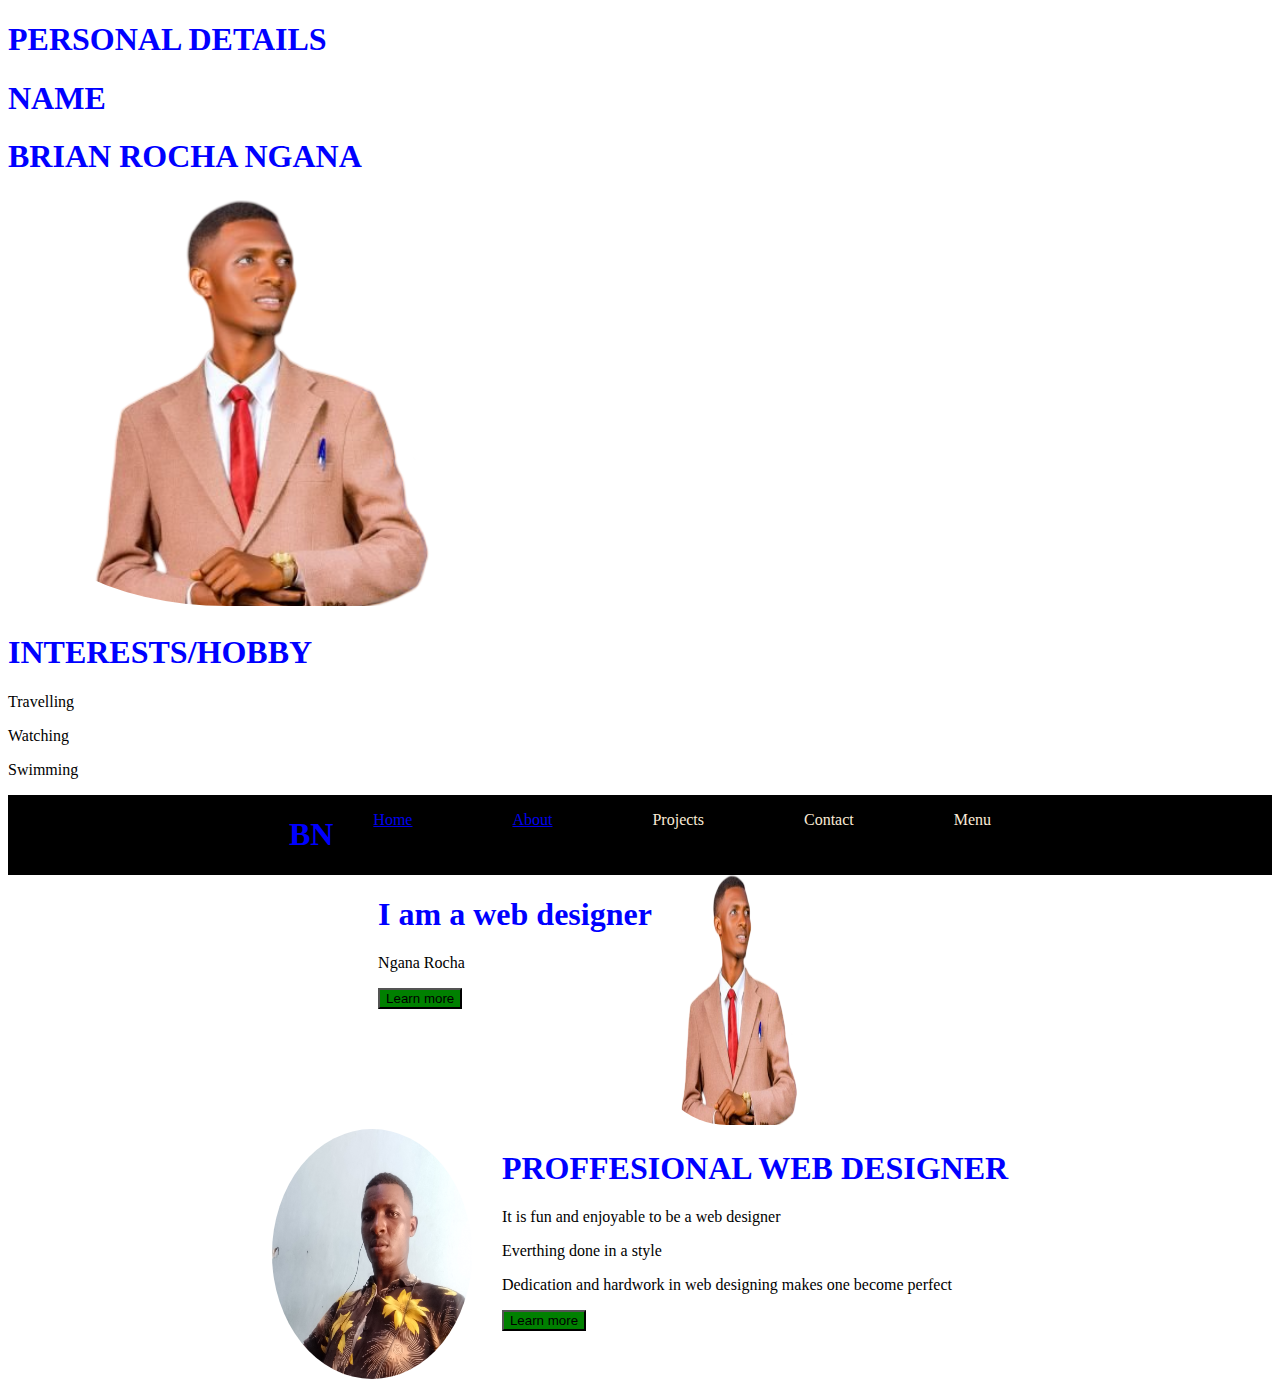
==== potifolio.html @ 0f1669d5 "my first commit" ====
<!DOCTYPE html>
<html lang="en">
<head>
    <meta charset="UTF-8">
    <meta name="viewport" content="width=device-width, initial-scale=1.0">
    <title>Document</title>
    <style>
        table{
            border-radius:50%;
        }
        img{
            border-radius:30%;
        }
        
        </style>
        <link rel="stylesheet" href="style.css">
</head>
<body>
    <h1>PERSONAL DETAILS</h1>
    <h1>NAME</h1>
        <h1>BRIAN ROCHA NGANA</h1>
            <table>
                <tr>
                    <td><img src="1000068637.png"></td>
                </tr>
            </table>
            <h1>INTERESTS/HOBBY</h1>
            <p>Travelling</p>
            <p>Watching</p>
            <p>Swimming</p>
            <header>
            <nav>
                <h1>BN</h1>
           <ul>
            <li><a href="#home">Home</a></li>
            <li><a href="#about">About</a></li>
            <li>Projects</li>
            <li>Contact</li>
            <li>Menu</li>
           </ul>
           </nav>
           </header>
           <section id="home">
            <div class="container">
            <div class="text-side">
                <h1>I am a web designer</h1>
                <p>Ngana Rocha</p>
                <button>Learn more</button>
            </div>
            <div class="img-side">
                <img src="1000068637.png">
            </div>
            </div>
           </section>
           <selection id="about">
            <div class="about">
                <div class="img-side">
                    <img src="IMG_20231002_161932.jpg">
                </div>
                <div class="text-side">
                    <h1>PROFFESIONAL WEB DESIGNER</h1>
                    <p>It is fun and enjoyable to be a web designer</p>
                    <p>Everthing done in a style</p>
                    <p>Dedication and  hardwork in web designing makes one become perfect</p>
                    <button>Learn more</button>
                </div>
            </div>
           </selection>
</body>
</html>
---- style.css ----
h1{
    color:blue;
    text-align:left;
}
ul {
    color:green;
    display:flex;
    gap:100px;
    outline:blue;
    color:antiquewhite;
    text-align:right;
}
li{
    list-style-type:none;
    text-align:right;
}
p2{
    color:grey;
    text-align:center;
    margin:3px;
}
p3{
    color:green;

}
nav{
    display:flex;
    justify-content:center;
    background-color:black;
}
.container{
    display:flex;
    justify-content:center;
}
.about{
    display:flex;
    justify-content:center;
    gap:30px;
}
.about img{
    height:250px;
    width:200px;
    border-radius:50%;
}
button{
    background-color:green;
    cursor:pointer;
}
.container img{
    height:250px;
    width:250px
}
P3{
    color:green  white;
    text-align:center;
}
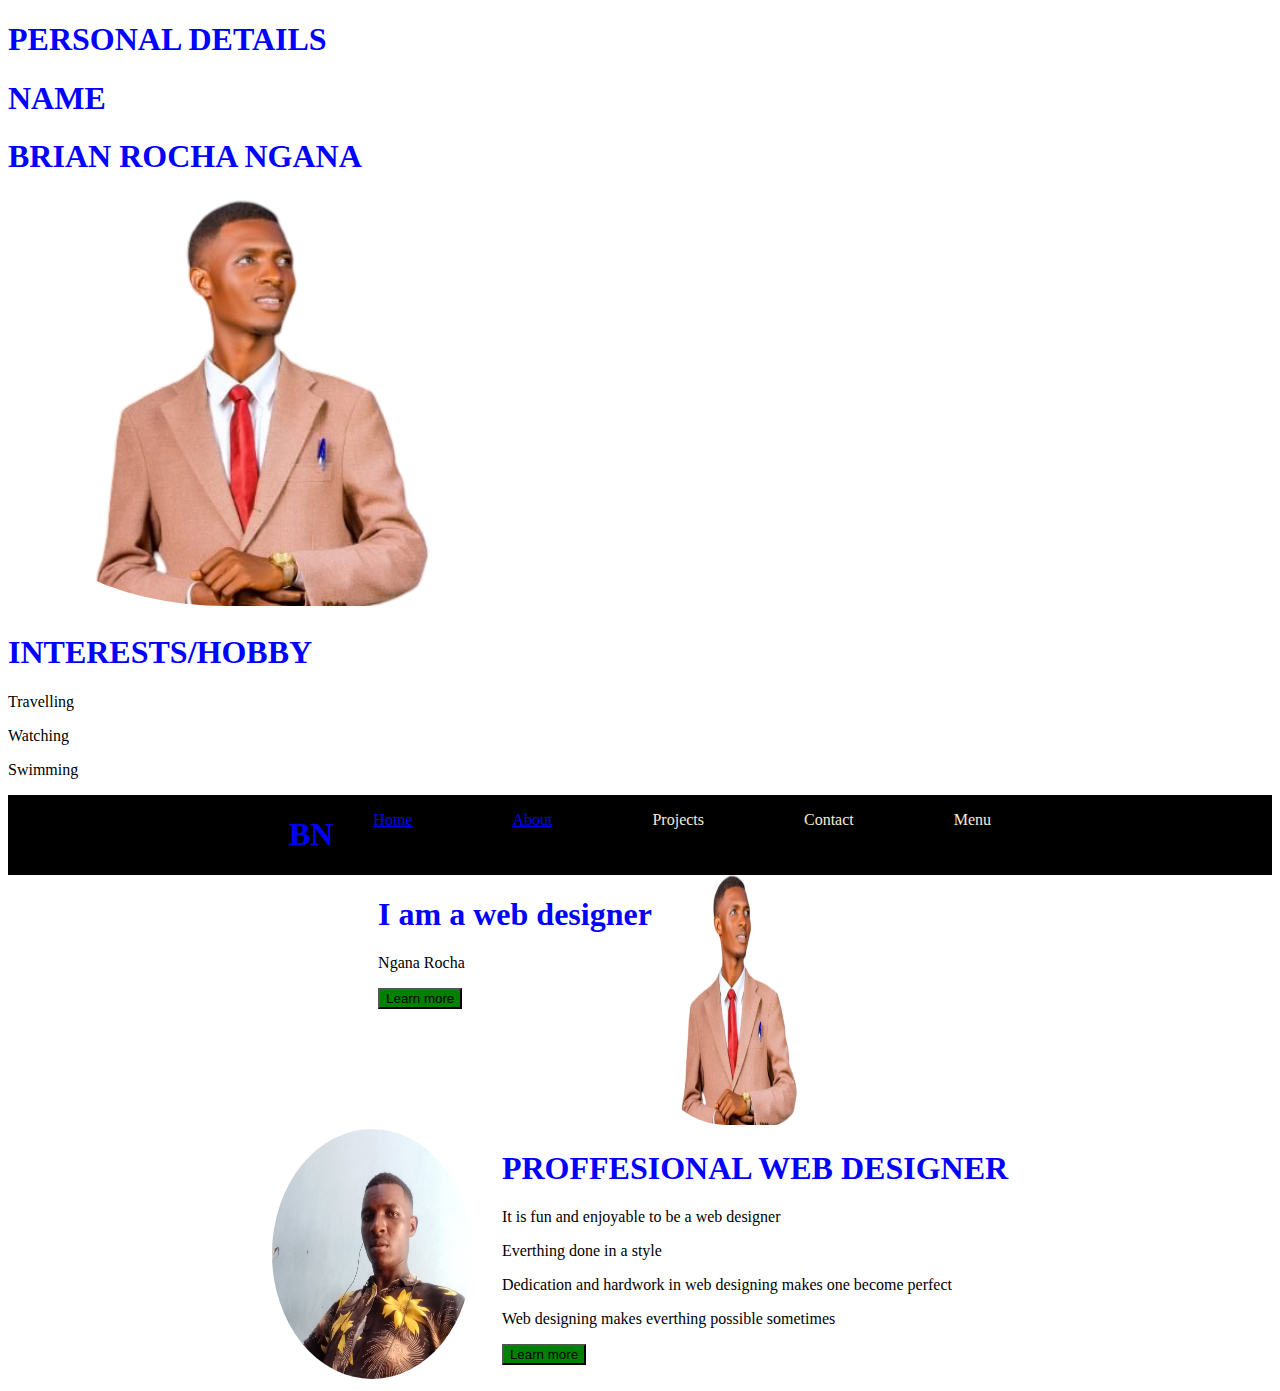
==== commit 129301fe: "added p" ====
--- a/potifolio.html
+++ b/potifolio.html
@@ -62,6 +62,7 @@
                     <p>It is fun and enjoyable to be a web designer</p>
                     <p>Everthing done in a style</p>
                     <p>Dedication and  hardwork in web designing makes one become perfect</p>
+                    <p>Web designing makes everthing possible sometimes</p>
                     <button>Learn more</button>
                 </div>
             </div>
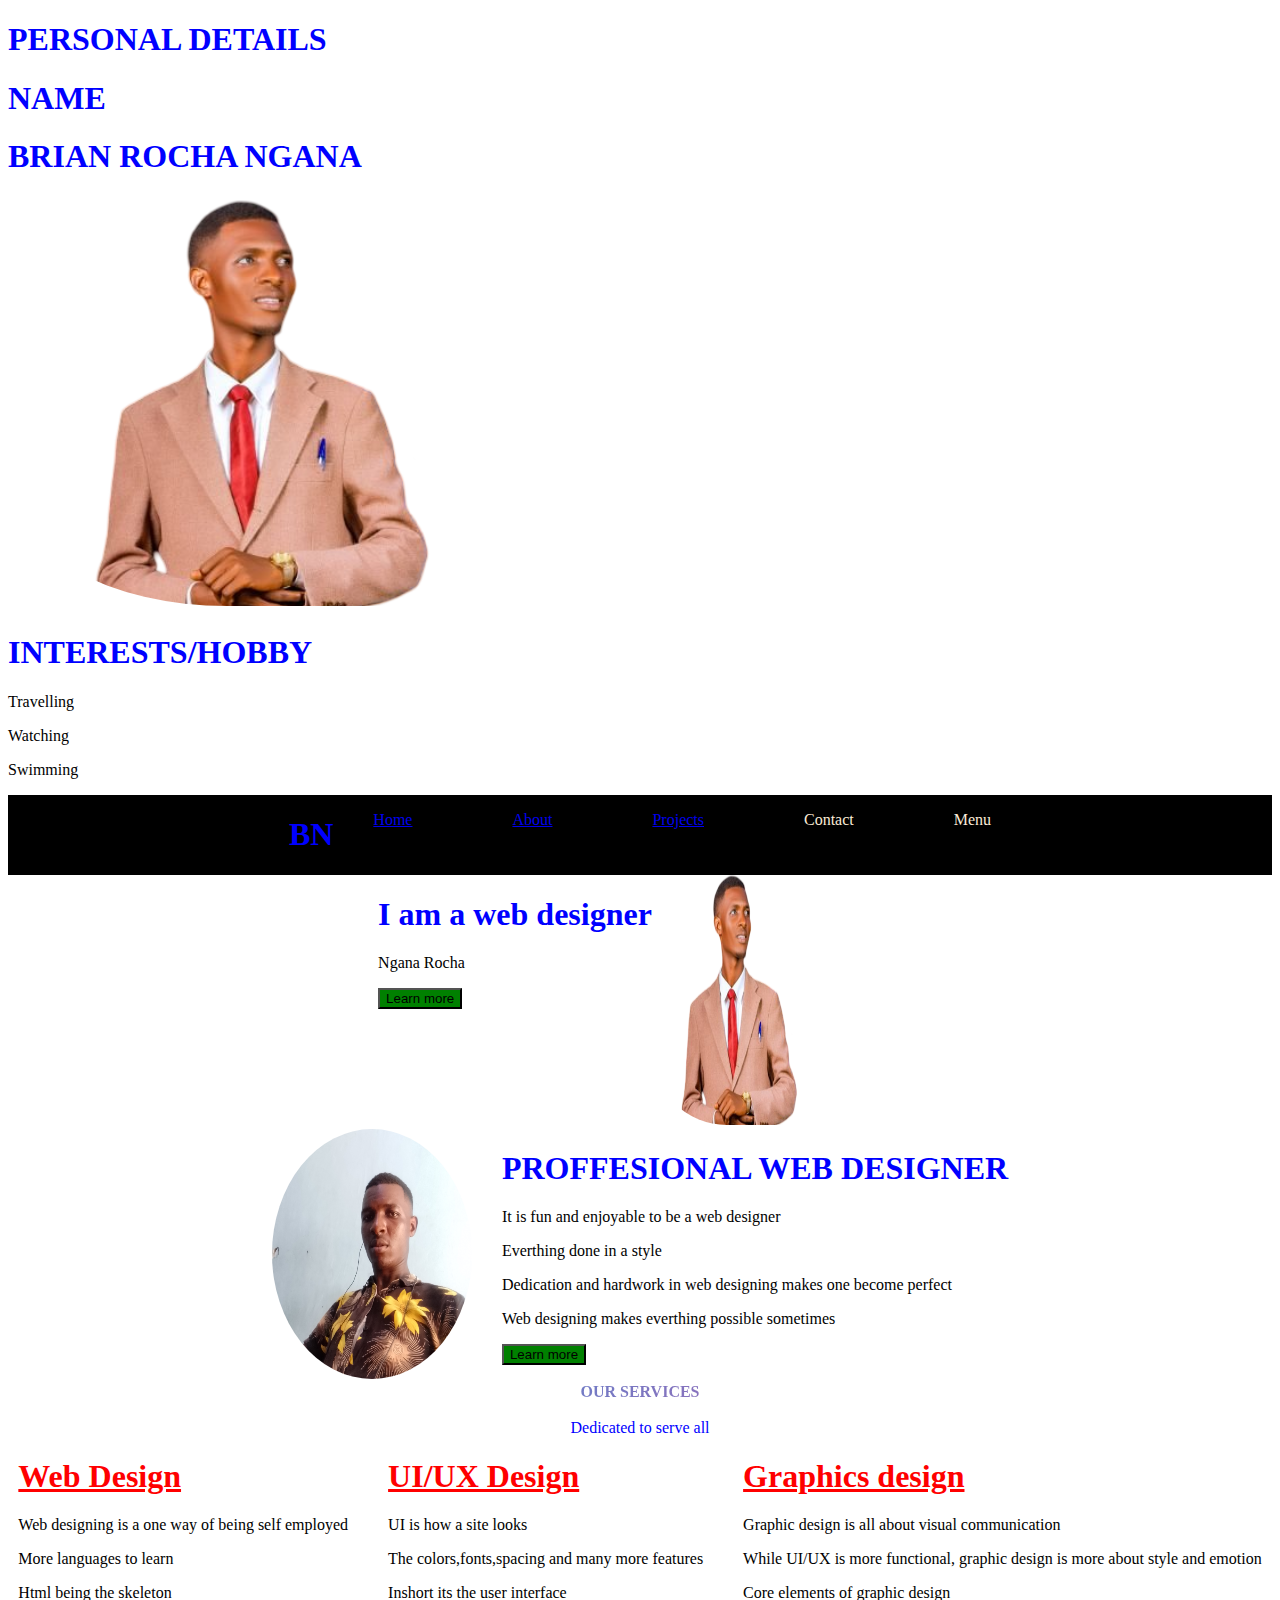
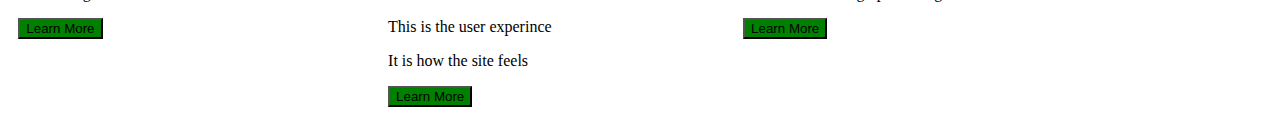
==== commit 1566892d: "changed texts" ====
--- a/potifolio.html
+++ b/potifolio.html
@@ -34,7 +34,7 @@
            <ul>
             <li><a href="#home">Home</a></li>
             <li><a href="#about">About</a></li>
-            <li>Projects</li>
+            <li><a href="#projects">Projects</a></li>
             <li>Contact</li>
             <li>Menu</li>
            </ul>
@@ -67,5 +67,35 @@
                 </div>
             </div>
            </selection>
+           <span class="service">OUR SERVICES</span></br>
+           <p4>Dedicated to serve all</p4>
+            <section id="projects">
+                <div class="web">
+                    <div class="text-sid">
+                        <h1>Web Design</h1>
+                        <p>Web designing is a one way of being self employed</p>
+                        <p>More languages to learn</p>
+                        <p>Html being the skeleton</p>
+                        <button>Learn More</button>
+                    </div>
+                    <div class="text">
+                        <h1>UI/UX Design</h1>
+                        <p>UI is how a site looks</p>
+                        <p>The colors,fonts,spacing and many more features</p>
+                        <p>Inshort its the user interface</p>
+                        <p>This is the user experince</p>
+                        <p>It is how the site feels</p>
+                        <button>Learn More</button>
+                    </div>
+                    <div class="graphics">
+                        <h1>Graphics design</h1>
+                        <p>Graphic design is all about visual communication</p>
+                        <p>While UI/UX is more functional, graphic design is more about style and emotion</p>
+                        <p>Core elements of graphic design</p>
+                        <button>Learn More</button>
+                    </div>
+                </div>
+            </section>
+           </div>
 </body>
 </html>--- a/style.css
+++ b/style.css
@@ -53,4 +53,48 @@
 P3{
     color:green  white;
     text-align:center;
+}
+.service{
+    text-align:center;
+    color:blueviolet;
+    display:flex;
+    justify-content:center;
+    color:var(antiquewhite);
+    transition: cubic-bezier(0.075, 0.82, 0.165, 1) 0.2s;
+    color:red;color: var(--primary-color);
+    font-weight: 700;
+    background: linear-gradient(135deg, #0EA5E9, #EC4899);
+    -webkit-background-clip: text;
+    -webkit-text-fill-color: transparent;
+    background-clip: text;
+    color: transparent;
+}
+p4{
+    text-align:center;
+    justify-content:center;
+    display: flex;
+    color:aqua;
+    color: blue;
+}
+.web{
+    display:flex;
+    gap:40px;
+    justify-content: center;
+    background: -webkit-gradient(white);
+    vector-effect: 2px;
+}
+.text-sid h1{
+    color:red;
+    text-decoration:underline;
+    cursor: pointer;
+}
+.text h1{
+    color:red;
+    text-decoration: underline;
+    cursor: pointer;
+}
+.graphics h1{
+    color:red;
+    text-decoration: underline;
+    cursor: pointer;
 }